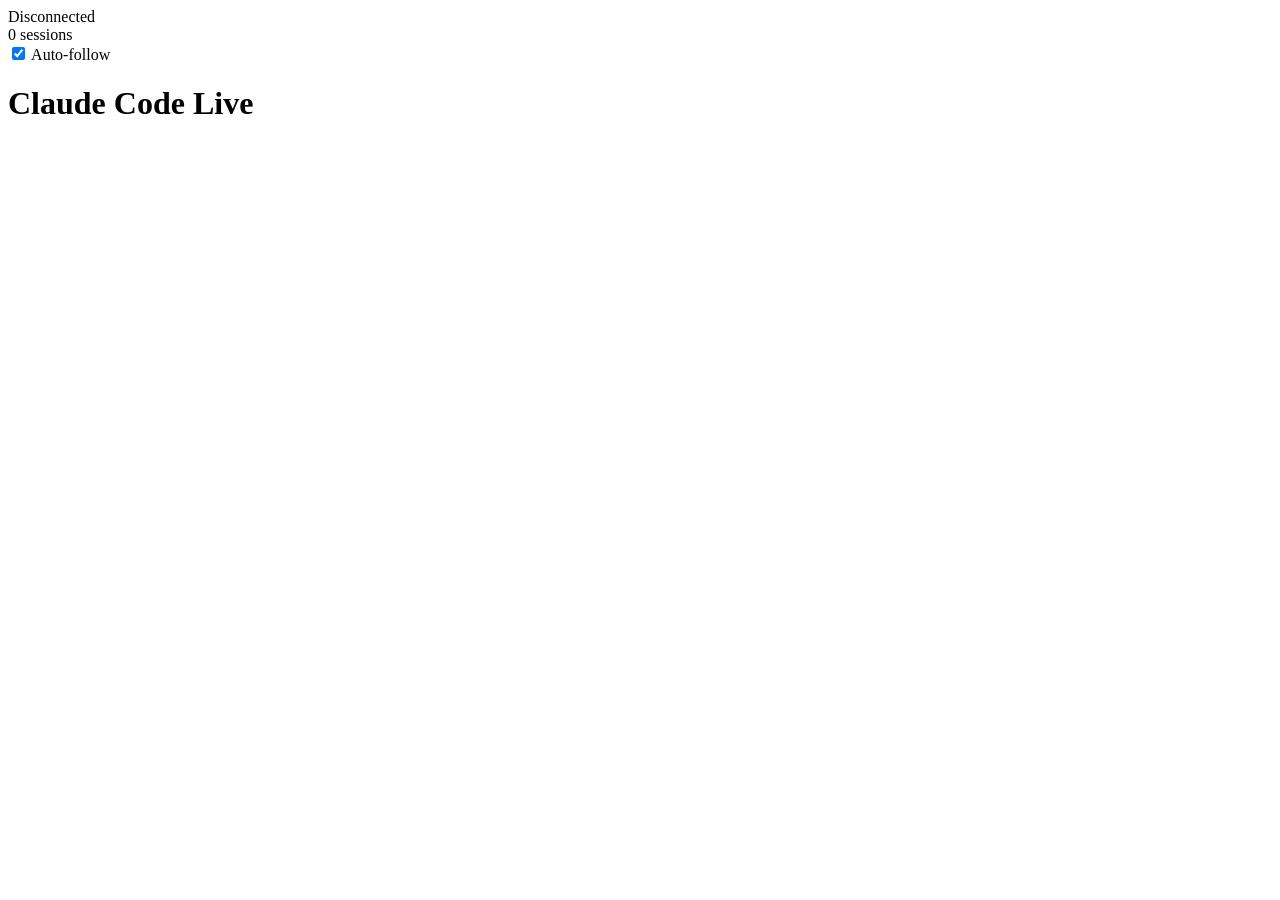
==== src/claude_code_live/templates/live.html @ 8853c284 "Add animated tab reordering based on activity Tabs are now automatically reordered with the most rec" ====
<!DOCTYPE html>
<html lang="en">
<head>
    <meta charset="UTF-8">
    <meta name="viewport" content="width=device-width, initial-scale=1.0">
    <title>Claude Code Live</title>
    <style>{{ css|safe }}</style>
</head>
<body>
    <div class="status-bar" id="status-bar">
        <div class="status-indicator">
            <span class="status-dot"></span>
            <span id="status-text">Connecting...</span>
        </div>
        <div id="session-count">0 sessions</div>
    </div>
    <div class="tab-bar" id="tab-bar">
        <div class="tabs" id="tabs"></div>
        <label class="auto-follow" id="auto-follow-label">
            <input type="checkbox" id="auto-follow" checked>
            Auto-follow
        </label>
    </div>
    <div class="container">
        <h1>Claude Code Live</h1>
        <div id="sessions"></div>
    </div>
    <script>
    (function() {
        const sessionsContainer = document.getElementById('sessions');
        const tabsContainer = document.getElementById('tabs');
        const statusBar = document.getElementById('status-bar');
        const statusText = document.getElementById('status-text');
        const sessionCount = document.getElementById('session-count');
        const autoFollowCheckbox = document.getElementById('auto-follow');
        const autoFollowLabel = document.getElementById('auto-follow-label');

        let eventSource = null;
        const MAX_MESSAGES = 500;

        // State
        const sessions = new Map();  // session_id -> {name, container, messageCount, unread}
        let activeSessionId = null;
        let autoFollow = true;
        let autoFollowDebounce = null;
        let catchupComplete = false;  // Don't auto-follow during initial catchup

        // Update auto-follow UI
        function updateAutoFollowUI() {
            autoFollow = autoFollowCheckbox.checked;
            if (autoFollow) {
                autoFollowLabel.classList.add('active');
            } else {
                autoFollowLabel.classList.remove('active');
            }
        }
        autoFollowCheckbox.addEventListener('change', updateAutoFollowUI);
        updateAutoFollowUI();

        function updateStatus(status, text) {
            statusBar.className = 'status-bar ' + status;
            statusText.textContent = text;
        }

        function updateSessionCount() {
            const count = sessions.size;
            sessionCount.textContent = count + ' session' + (count !== 1 ? 's' : '');
        }

        function isNearBottom() {
            const threshold = 150;
            return (window.innerHeight + window.scrollY) >= (document.body.offsetHeight - threshold);
        }

        function processNewElement(element) {
            // Localize timestamps
            element.querySelectorAll('time[data-timestamp]').forEach(function(el) {
                const timestamp = el.getAttribute('data-timestamp');
                const date = new Date(timestamp);
                const now = new Date();
                const isToday = date.toDateString() === now.toDateString();
                const timeStr = date.toLocaleTimeString(undefined, { hour: '2-digit', minute: '2-digit' });
                if (isToday) { el.textContent = timeStr; }
                else { el.textContent = date.toLocaleDateString(undefined, { month: 'short', day: 'numeric' }) + ' ' + timeStr; }
            });

            // Syntax highlight JSON
            element.querySelectorAll('pre.json').forEach(function(el) {
                let text = el.textContent;
                text = text.replace(/"([^"]+)":/g, '<span style="color: #ce93d8">"$1"</span>:');
                text = text.replace(/: "([^"]*)"/g, ': <span style="color: #81d4fa">"$1"</span>');
                text = text.replace(/: (\d+)/g, ': <span style="color: #ffcc80">$1</span>');
                text = text.replace(/: (true|false|null)/g, ': <span style="color: #f48fb1">$1</span>');
                el.innerHTML = text;
            });

            // Setup truncatable content
            element.querySelectorAll('.truncatable').forEach(function(wrapper) {
                const content = wrapper.querySelector('.truncatable-content');
                const btn = wrapper.querySelector('.expand-btn');
                if (content && btn && content.scrollHeight > 250) {
                    wrapper.classList.add('truncated');
                    btn.addEventListener('click', function() {
                        if (wrapper.classList.contains('truncated')) {
                            wrapper.classList.remove('truncated');
                            wrapper.classList.add('expanded');
                            btn.textContent = 'Show less';
                        } else {
                            wrapper.classList.remove('expanded');
                            wrapper.classList.add('truncated');
                            btn.textContent = 'Show more';
                        }
                    });
                }
            });
        }

        function createSession(sessionId, name) {
            if (sessions.has(sessionId)) return sessions.get(sessionId);

            // Create container
            const container = document.createElement('div');
            container.className = 'session-container';
            container.dataset.session = sessionId;
            sessionsContainer.appendChild(container);

            // Create tab
            const tab = document.createElement('div');
            tab.className = 'tab';
            tab.dataset.session = sessionId;
            tab.innerHTML = `
                <span class="tab-name">${escapeHtml(name)}</span>
                <span class="close-btn" title="Close tab">&times;</span>
            `;
            tab.addEventListener('click', function(e) {
                if (e.target.classList.contains('close-btn')) {
                    removeSession(sessionId);
                } else {
                    switchToSession(sessionId);
                }
            });
            tabsContainer.appendChild(tab);

            const session = {
                id: sessionId,
                name: name,
                container: container,
                tab: tab,
                messageCount: 0,
                lastActivity: Date.now()
            };
            sessions.set(sessionId, session);
            updateSessionCount();

            // If this is the first session, activate it
            if (sessions.size === 1) {
                switchToSession(sessionId);
            }

            return session;
        }

        function removeSession(sessionId) {
            const session = sessions.get(sessionId);
            if (!session) return;

            session.container.remove();
            session.tab.remove();
            sessions.delete(sessionId);
            updateSessionCount();

            // If we removed the active session, switch to another
            if (activeSessionId === sessionId) {
                const firstSession = sessions.keys().next().value;
                if (firstSession) {
                    switchToSession(firstSession);
                } else {
                    activeSessionId = null;
                }
            }
        }

        function reorderTabs() {
            // Sort sessions by lastActivity (most recent first)
            const sortedSessions = Array.from(sessions.values()).sort((a, b) => b.lastActivity - a.lastActivity);

            // FLIP animation: capture initial positions
            const positions = new Map();
            sortedSessions.forEach(session => {
                positions.set(session.id, session.tab.getBoundingClientRect().left);
            });

            // Reorder tabs in DOM
            sortedSessions.forEach(session => {
                tabsContainer.appendChild(session.tab);
            });

            // FLIP animation: animate from old position to new
            sortedSessions.forEach(session => {
                const oldLeft = positions.get(session.id);
                const newLeft = session.tab.getBoundingClientRect().left;
                const deltaX = oldLeft - newLeft;

                if (Math.abs(deltaX) > 1) {
                    session.tab.style.transform = `translateX(${deltaX}px)`;
                    session.tab.style.transition = 'none';

                    requestAnimationFrame(() => {
                        session.tab.style.transition = 'transform 0.3s ease';
                        session.tab.style.transform = '';
                    });
                }
            });
        }

        function switchToSession(sessionId, scrollToBottom = false) {
            const session = sessions.get(sessionId);
            if (!session) return;

            // Update containers
            sessions.forEach(function(s) {
                s.container.classList.remove('active');
                s.tab.classList.remove('active');
            });
            session.container.classList.add('active');
            session.tab.classList.add('active');
            activeSessionId = sessionId;

            // Scroll to bottom if requested (e.g., after auto-follow switch)
            if (scrollToBottom) {
                requestAnimationFrame(function() {
                    window.scrollTo(0, document.body.scrollHeight);
                });
            }
        }


        function appendMessage(sessionId, html) {
            const session = sessions.get(sessionId);
            if (!session) return;

            const wasNearBottom = isNearBottom();
            const isActiveSession = sessionId === activeSessionId;

            const temp = document.createElement('div');
            temp.innerHTML = html;
            const msg = temp.firstElementChild;

            if (msg) {
                session.container.appendChild(msg);
                processNewElement(msg);
                session.messageCount++;

                // Update last activity and reorder tabs (only after catchup)
                if (catchupComplete) {
                    session.lastActivity = Date.now();
                    reorderTabs();
                }

                // Prune old messages if over limit
                while (session.container.children.length > MAX_MESSAGES) {
                    session.container.removeChild(session.container.firstChild);
                }

                // Handle auto-follow (only after initial catchup is complete)
                if (catchupComplete && autoFollow && !isActiveSession) {
                    // Debounce auto-follow to avoid thrashing
                    if (autoFollowDebounce) clearTimeout(autoFollowDebounce);
                    autoFollowDebounce = setTimeout(function() {
                        switchToSession(sessionId, true);  // Scroll to bottom on auto-follow
                    }, 100);
                }

                // Auto-scroll: always scroll if auto-follow is on, or if near bottom
                if (isActiveSession && (autoFollow || wasNearBottom)) {
                    msg.scrollIntoView({ behavior: 'smooth', block: 'end' });
                }
            }
        }

        function escapeHtml(text) {
            const div = document.createElement('div');
            div.textContent = text;
            return div.innerHTML;
        }

        function connect() {
            updateStatus('reconnecting', 'Connecting...');
            catchupComplete = false;  // Reset for new connection

            eventSource = new EventSource('/events');

            eventSource.addEventListener('sessions', function(e) {
                const data = JSON.parse(e.data);
                data.sessions.forEach(function(session) {
                    createSession(session.id, session.name);
                });
                updateStatus('', 'Connected - ' + data.sessions.length + ' sessions');

                // Mark catchup as complete after a short delay
                // (allows initial message burst to finish without triggering auto-follow)
                setTimeout(function() {
                    catchupComplete = true;
                    // Scroll the active session to bottom after catchup
                    if (activeSessionId) {
                        window.scrollTo(0, document.body.scrollHeight);
                    }
                }, 500);
            });

            eventSource.addEventListener('session_added', function(e) {
                const data = JSON.parse(e.data);
                const session = createSession(data.id, data.name);
                updateSessionCount();
                // Auto-switch to newly added sessions (they're likely the active one)
                if (autoFollow && session) {
                    switchToSession(data.id, true);  // Scroll to bottom on auto-follow
                }
            });

            eventSource.addEventListener('session_removed', function(e) {
                const data = JSON.parse(e.data);
                removeSession(data.id);
            });

            eventSource.addEventListener('message', function(e) {
                const data = JSON.parse(e.data);
                if (data.type === 'html' && data.session_id) {
                    // Ensure session exists
                    if (!sessions.has(data.session_id)) {
                        createSession(data.session_id, data.session_id.substring(0, 8));
                    }
                    appendMessage(data.session_id, data.content);
                }
            });

            eventSource.addEventListener('ping', function(e) {
                // Keep-alive, no action needed
            });

            eventSource.onopen = function() {
                updateStatus('', 'Connected');
            };

            eventSource.onerror = function(e) {
                if (eventSource.readyState === EventSource.CLOSED) {
                    updateStatus('disconnected', 'Disconnected');
                } else {
                    updateStatus('reconnecting', 'Reconnecting...');
                }
            };
        }

        // Start connection
        connect();

        // Handle visibility change to reconnect when tab becomes visible
        document.addEventListener('visibilitychange', function() {
            if (document.visibilityState === 'visible' && eventSource.readyState === EventSource.CLOSED) {
                connect();
            }
        });
    })();
    </script>
</body>
</html>
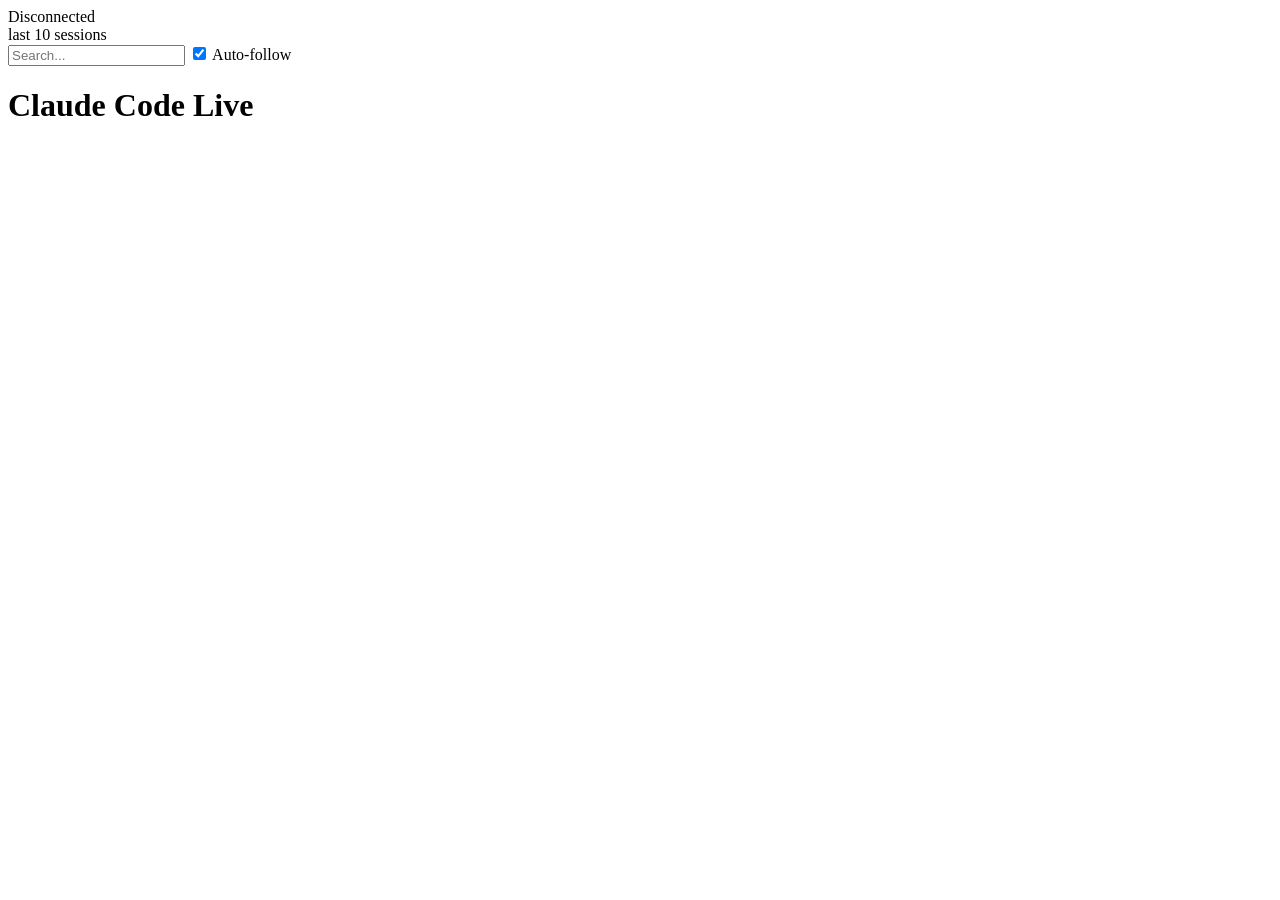
==== commit 8a60c217: "Add search box with full-text search across tabs Added a search input in the tab bar that filters ta" ====
--- a/src/claude_code_live/templates/live.html
+++ b/src/claude_code_live/templates/live.html
@@ -12,14 +12,17 @@
             <span class="status-dot"></span>
             <span id="status-text">Connecting...</span>
         </div>
-        <div id="session-count">0 sessions</div>
+        <div id="session-info">last 10 sessions</div>
     </div>
     <div class="tab-bar" id="tab-bar">
         <div class="tabs" id="tabs"></div>
-        <label class="auto-follow" id="auto-follow-label">
-            <input type="checkbox" id="auto-follow" checked>
-            Auto-follow
-        </label>
+        <div class="tab-bar-right">
+            <input type="text" id="search-input" placeholder="Search..." class="search-input">
+            <label class="auto-follow" id="auto-follow-label">
+                <input type="checkbox" id="auto-follow" checked>
+                Auto-follow
+            </label>
+        </div>
     </div>
     <div class="container">
         <h1>Claude Code Live</h1>
@@ -31,9 +34,10 @@
         const tabsContainer = document.getElementById('tabs');
         const statusBar = document.getElementById('status-bar');
         const statusText = document.getElementById('status-text');
-        const sessionCount = document.getElementById('session-count');
+        const sessionInfo = document.getElementById('session-info');
         const autoFollowCheckbox = document.getElementById('auto-follow');
         const autoFollowLabel = document.getElementById('auto-follow-label');
+        const searchInput = document.getElementById('search-input');
 
         let eventSource = null;
         const MAX_MESSAGES = 500;
@@ -57,14 +61,33 @@
         autoFollowCheckbox.addEventListener('change', updateAutoFollowUI);
         updateAutoFollowUI();
 
+        // Search functionality
+        function filterTabs(query) {
+            const lowerQuery = query.toLowerCase().trim();
+            sessions.forEach(function(session) {
+                if (!lowerQuery) {
+                    // No search query - show all tabs
+                    session.tab.style.display = '';
+                    return;
+                }
+
+                // Search in session name
+                const nameMatch = session.name.toLowerCase().includes(lowerQuery);
+
+                // Search in session content (text content of messages)
+                const contentMatch = session.container.textContent.toLowerCase().includes(lowerQuery);
+
+                session.tab.style.display = (nameMatch || contentMatch) ? '' : 'none';
+            });
+        }
+
+        searchInput.addEventListener('input', function() {
+            filterTabs(this.value);
+        });
+
         function updateStatus(status, text) {
             statusBar.className = 'status-bar ' + status;
             statusText.textContent = text;
-        }
-
-        function updateSessionCount() {
-            const count = sessions.size;
-            sessionCount.textContent = count + ' session' + (count !== 1 ? 's' : '');
         }
 
         function isNearBottom() {
@@ -115,7 +138,26 @@
             });
         }
 
-        function createSession(sessionId, name) {
+        function formatTimestamp(ts) {
+            if (!ts) return 'Unknown';
+            const date = typeof ts === 'number' ? new Date(ts * 1000) : new Date(ts);
+            if (isNaN(date.getTime())) return 'Unknown';
+            const now = new Date();
+            const isToday = date.toDateString() === now.toDateString();
+            const timeStr = date.toLocaleTimeString(undefined, { hour: '2-digit', minute: '2-digit' });
+            if (isToday) {
+                return 'Today ' + timeStr;
+            }
+            return date.toLocaleDateString(undefined, { month: 'short', day: 'numeric' }) + ' ' + timeStr;
+        }
+
+        function updateTabTooltip(session) {
+            const started = formatTimestamp(session.startedAt);
+            const updated = formatTimestamp(session.lastUpdatedAt);
+            session.tab.title = 'Started: ' + started + '\nLast updated: ' + updated;
+        }
+
+        function createSession(sessionId, name, startedAt, lastUpdatedAt) {
             if (sessions.has(sessionId)) return sessions.get(sessionId);
 
             // Create container
@@ -147,10 +189,12 @@
                 container: container,
                 tab: tab,
                 messageCount: 0,
-                lastActivity: Date.now()
+                lastActivity: Date.now(),
+                startedAt: startedAt || null,
+                lastUpdatedAt: lastUpdatedAt || null
             };
             sessions.set(sessionId, session);
-            updateSessionCount();
+            updateTabTooltip(session);
 
             // If this is the first session, activate it
             if (sessions.size === 1) {
@@ -167,7 +211,6 @@
             session.container.remove();
             session.tab.remove();
             sessions.delete(sessionId);
-            updateSessionCount();
 
             // If we removed the active session, switch to another
             if (activeSessionId === sessionId) {
@@ -254,6 +297,8 @@
                 // Update last activity and reorder tabs (only after catchup)
                 if (catchupComplete) {
                     session.lastActivity = Date.now();
+                    session.lastUpdatedAt = Date.now() / 1000;  // Unix timestamp in seconds
+                    updateTabTooltip(session);
                     reorderTabs();
                 }
 
@@ -293,9 +338,9 @@
             eventSource.addEventListener('sessions', function(e) {
                 const data = JSON.parse(e.data);
                 data.sessions.forEach(function(session) {
-                    createSession(session.id, session.name);
+                    createSession(session.id, session.name, session.startedAt, session.lastUpdatedAt);
                 });
-                updateStatus('', 'Connected - ' + data.sessions.length + ' sessions');
+                updateStatus('', 'Connected');
 
                 // Mark catchup as complete after a short delay
                 // (allows initial message burst to finish without triggering auto-follow)
@@ -310,8 +355,7 @@
 
             eventSource.addEventListener('session_added', function(e) {
                 const data = JSON.parse(e.data);
-                const session = createSession(data.id, data.name);
-                updateSessionCount();
+                const session = createSession(data.id, data.name, data.startedAt, data.lastUpdatedAt);
                 // Auto-switch to newly added sessions (they're likely the active one)
                 if (autoFollow && session) {
                     switchToSession(data.id, true);  // Scroll to bottom on auto-follow
@@ -328,7 +372,7 @@
                 if (data.type === 'html' && data.session_id) {
                     // Ensure session exists
                     if (!sessions.has(data.session_id)) {
-                        createSession(data.session_id, data.session_id.substring(0, 8));
+                        createSession(data.session_id, data.session_id.substring(0, 8), null, null);
                     }
                     appendMessage(data.session_id, data.content);
                 }
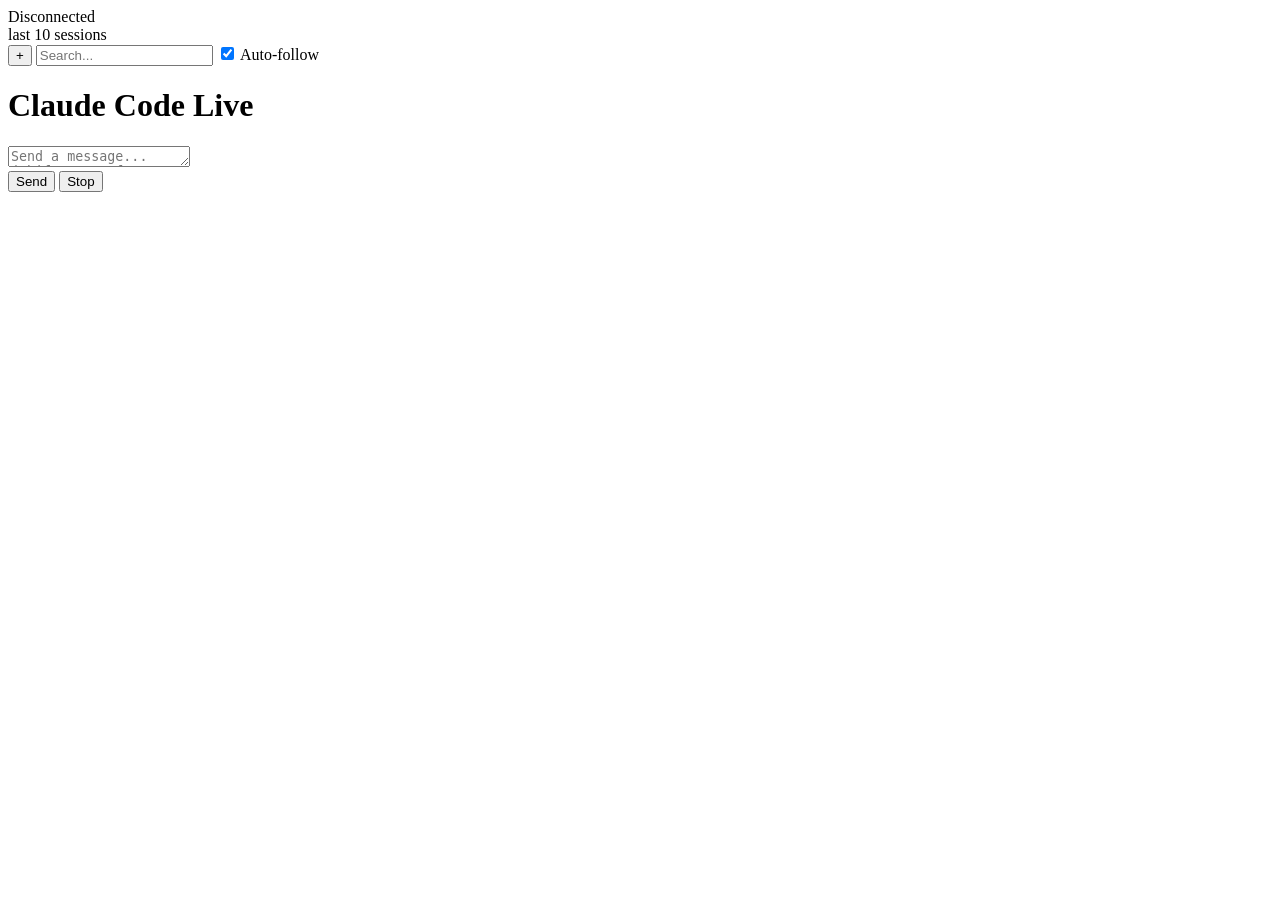
==== commit 9238b56f: "Fix mobile layout and add New Session button Mobile layout fixes: - Stack Send/Stop buttons below te" ====
--- a/src/claude_code_live/templates/live.html
+++ b/src/claude_code_live/templates/live.html
@@ -17,16 +17,36 @@
     <div class="tab-bar" id="tab-bar">
         <div class="tabs" id="tabs"></div>
         <div class="tab-bar-right">
+            <button class="new-session-btn" id="new-session-btn" title="New session">+</button>
             <input type="text" id="search-input" placeholder="Search..." class="search-input">
             <label class="auto-follow" id="auto-follow-label">
                 <input type="checkbox" id="auto-follow" checked>
-                Auto-follow
+                <span>Auto-follow</span>
             </label>
         </div>
     </div>
     <div class="container">
         <h1>Claude Code Live</h1>
         <div id="sessions"></div>
+    </div>
+    <div class="input-bar hidden" id="input-bar">
+        <div class="input-bar-left">
+            <textarea
+                id="message-input"
+                class="input-textarea"
+                placeholder="Send a message... (Shift+Enter for newline)"
+                rows="1"
+            ></textarea>
+            <div class="input-status" id="input-status"></div>
+        </div>
+        <div class="input-bar-buttons">
+            <button class="send-btn" id="send-btn">
+                <span>Send</span>
+            </button>
+            <button class="interrupt-btn hidden" id="interrupt-btn">
+                <span>Stop</span>
+            </button>
+        </div>
     </div>
     <script>
     (function() {
@@ -38,6 +58,12 @@
         const autoFollowCheckbox = document.getElementById('auto-follow');
         const autoFollowLabel = document.getElementById('auto-follow-label');
         const searchInput = document.getElementById('search-input');
+        const inputBar = document.getElementById('input-bar');
+        const messageInput = document.getElementById('message-input');
+        const inputStatus = document.getElementById('input-status');
+        const sendBtn = document.getElementById('send-btn');
+        const interruptBtn = document.getElementById('interrupt-btn');
+        const newSessionBtn = document.getElementById('new-session-btn');
 
         let eventSource = null;
         const MAX_MESSAGES = 500;
@@ -48,6 +74,8 @@
         let autoFollow = true;
         let autoFollowDebounce = null;
         let catchupComplete = false;  // Don't auto-follow during initial catchup
+        let sendEnabled = false;  // Whether sending messages is enabled
+        const sessionStatus = new Map();  // session_id -> {running, queued_messages}
 
         // Update auto-follow UI
         function updateAutoFollowUI() {
@@ -84,6 +112,156 @@
         searchInput.addEventListener('input', function() {
             filterTabs(this.value);
         });
+
+        // Send functionality
+        async function checkSendEnabled() {
+            try {
+                const response = await fetch('/send-enabled');
+                const data = await response.json();
+                sendEnabled = data.enabled;
+                if (sendEnabled) {
+                    inputBar.classList.remove('hidden');
+                } else {
+                    inputBar.classList.add('hidden');
+                }
+            } catch (e) {
+                console.error('Failed to check send-enabled:', e);
+                sendEnabled = false;
+            }
+        }
+
+        function updateInputBarUI() {
+            if (!activeSessionId) {
+                sendBtn.disabled = true;
+                inputStatus.textContent = '';
+                inputStatus.className = 'input-status';
+                sendBtn.classList.remove('hidden');
+                interruptBtn.classList.add('hidden');
+                return;
+            }
+
+            const status = sessionStatus.get(activeSessionId) || { running: false, queued_messages: 0 };
+
+            if (status.running) {
+                inputStatus.className = 'input-status running';
+                sendBtn.classList.add('hidden');
+                interruptBtn.classList.remove('hidden');
+
+                if (status.queued_messages > 0) {
+                    inputStatus.innerHTML = '<span class="spinner"></span> ' +
+                        status.queued_messages + ' message' + (status.queued_messages > 1 ? 's' : '') + ' queued...';
+                } else {
+                    inputStatus.innerHTML = '<span class="spinner"></span> Claude is thinking...';
+                }
+            } else {
+                inputStatus.textContent = '';
+                inputStatus.className = 'input-status';
+                sendBtn.classList.remove('hidden');
+                interruptBtn.classList.add('hidden');
+            }
+
+            sendBtn.disabled = !messageInput.value.trim();
+        }
+
+        async function sendMessage() {
+            const message = messageInput.value.trim();
+            if (!message || !activeSessionId) return;
+
+            sendBtn.disabled = true;
+
+            try {
+                const response = await fetch('/sessions/' + activeSessionId + '/send', {
+                    method: 'POST',
+                    headers: { 'Content-Type': 'application/json' },
+                    body: JSON.stringify({ message: message })
+                });
+
+                if (response.ok) {
+                    messageInput.value = '';
+                    autoResizeTextarea();
+                } else {
+                    const data = await response.json();
+                    alert('Error: ' + (data.detail || 'Failed to send message'));
+                }
+            } catch (e) {
+                alert('Error: Failed to send message');
+                console.error('Send error:', e);
+            }
+
+            updateInputBarUI();
+        }
+
+        async function interruptSession() {
+            if (!activeSessionId) return;
+
+            try {
+                const response = await fetch('/sessions/' + activeSessionId + '/interrupt', {
+                    method: 'POST'
+                });
+
+                if (!response.ok) {
+                    const data = await response.json();
+                    console.error('Interrupt failed:', data.detail);
+                }
+            } catch (e) {
+                console.error('Interrupt error:', e);
+            }
+        }
+
+        function autoResizeTextarea() {
+            messageInput.style.height = 'auto';
+            messageInput.style.height = Math.min(messageInput.scrollHeight, 120) + 'px';
+        }
+
+        // Input event handlers
+        messageInput.addEventListener('input', function() {
+            autoResizeTextarea();
+            updateInputBarUI();
+        });
+
+        messageInput.addEventListener('keydown', function(e) {
+            if (e.key === 'Enter' && !e.shiftKey) {
+                e.preventDefault();
+                if (!sendBtn.disabled && !sendBtn.classList.contains('hidden')) {
+                    sendMessage();
+                }
+            }
+        });
+
+        sendBtn.addEventListener('click', sendMessage);
+        interruptBtn.addEventListener('click', interruptSession);
+
+        // New session functionality
+        async function startNewSession() {
+            newSessionBtn.disabled = true;
+            try {
+                // Get cwd from active session if available
+                const activeSession = activeSessionId ? sessions.get(activeSessionId) : null;
+                const body = {};
+                if (activeSession && activeSession.name) {
+                    body.from_session = activeSessionId;
+                }
+
+                const response = await fetch('/sessions/new', {
+                    method: 'POST',
+                    headers: { 'Content-Type': 'application/json' },
+                    body: JSON.stringify(body)
+                });
+
+                if (!response.ok) {
+                    const data = await response.json();
+                    alert('Error: ' + (data.detail || 'Failed to start new session'));
+                }
+                // Session will appear via SSE when it's created
+            } catch (e) {
+                alert('Error: Failed to start new session');
+                console.error('New session error:', e);
+            } finally {
+                newSessionBtn.disabled = false;
+            }
+        }
+
+        newSessionBtn.addEventListener('click', startNewSession);
 
         function updateStatus(status, text) {
             statusBar.className = 'status-bar ' + status;
@@ -189,7 +367,8 @@
                 container: container,
                 tab: tab,
                 messageCount: 0,
-                lastActivity: Date.now(),
+                // Use server's lastUpdatedAt (file mtime) for initial ordering, convert to ms
+                lastActivity: lastUpdatedAt ? lastUpdatedAt * 1000 : Date.now(),
                 startedAt: startedAt || null,
                 lastUpdatedAt: lastUpdatedAt || null
             };
@@ -269,6 +448,9 @@
             session.tab.classList.add('active');
             activeSessionId = sessionId;
 
+            // Update input bar for new active session
+            updateInputBarUI();
+
             // Scroll to bottom if requested (e.g., after auto-follow switch)
             if (scrollToBottom) {
                 requestAnimationFrame(function() {
@@ -333,6 +515,9 @@
             updateStatus('reconnecting', 'Connecting...');
             catchupComplete = false;  // Reset for new connection
 
+            // Check if sending is enabled
+            checkSendEnabled();
+
             eventSource = new EventSource('/events');
 
             eventSource.addEventListener('sessions', function(e) {
@@ -340,17 +525,17 @@
                 data.sessions.forEach(function(session) {
                     createSession(session.id, session.name, session.startedAt, session.lastUpdatedAt);
                 });
+                // Reorder tabs based on file modification times
+                reorderTabs();
                 updateStatus('', 'Connected');
-
-                // Mark catchup as complete after a short delay
-                // (allows initial message burst to finish without triggering auto-follow)
-                setTimeout(function() {
-                    catchupComplete = true;
-                    // Scroll the active session to bottom after catchup
-                    if (activeSessionId) {
-                        window.scrollTo(0, document.body.scrollHeight);
-                    }
-                }, 500);
+            });
+
+            eventSource.addEventListener('catchup_complete', function(e) {
+                catchupComplete = true;
+                // Scroll the active session to bottom after catchup
+                if (activeSessionId) {
+                    window.scrollTo(0, document.body.scrollHeight);
+                }
             });
 
             eventSource.addEventListener('session_added', function(e) {
@@ -382,6 +567,25 @@
                 // Keep-alive, no action needed
             });
 
+            eventSource.addEventListener('session_status', function(e) {
+                const data = JSON.parse(e.data);
+                sessionStatus.set(data.session_id, {
+                    running: data.running,
+                    queued_messages: data.queued_messages
+                });
+                // Update UI if this is the active session
+                if (data.session_id === activeSessionId) {
+                    updateInputBarUI();
+                }
+            });
+
+            eventSource.addEventListener('reinitialize', function(e) {
+                // Server requested we reconnect (e.g., catchup took too long)
+                console.warn('Server requested reinitialize:', JSON.parse(e.data));
+                eventSource.close();
+                setTimeout(connect, 1000);  // Reconnect after brief delay
+            });
+
             eventSource.onopen = function() {
                 updateStatus('', 'Connected');
             };
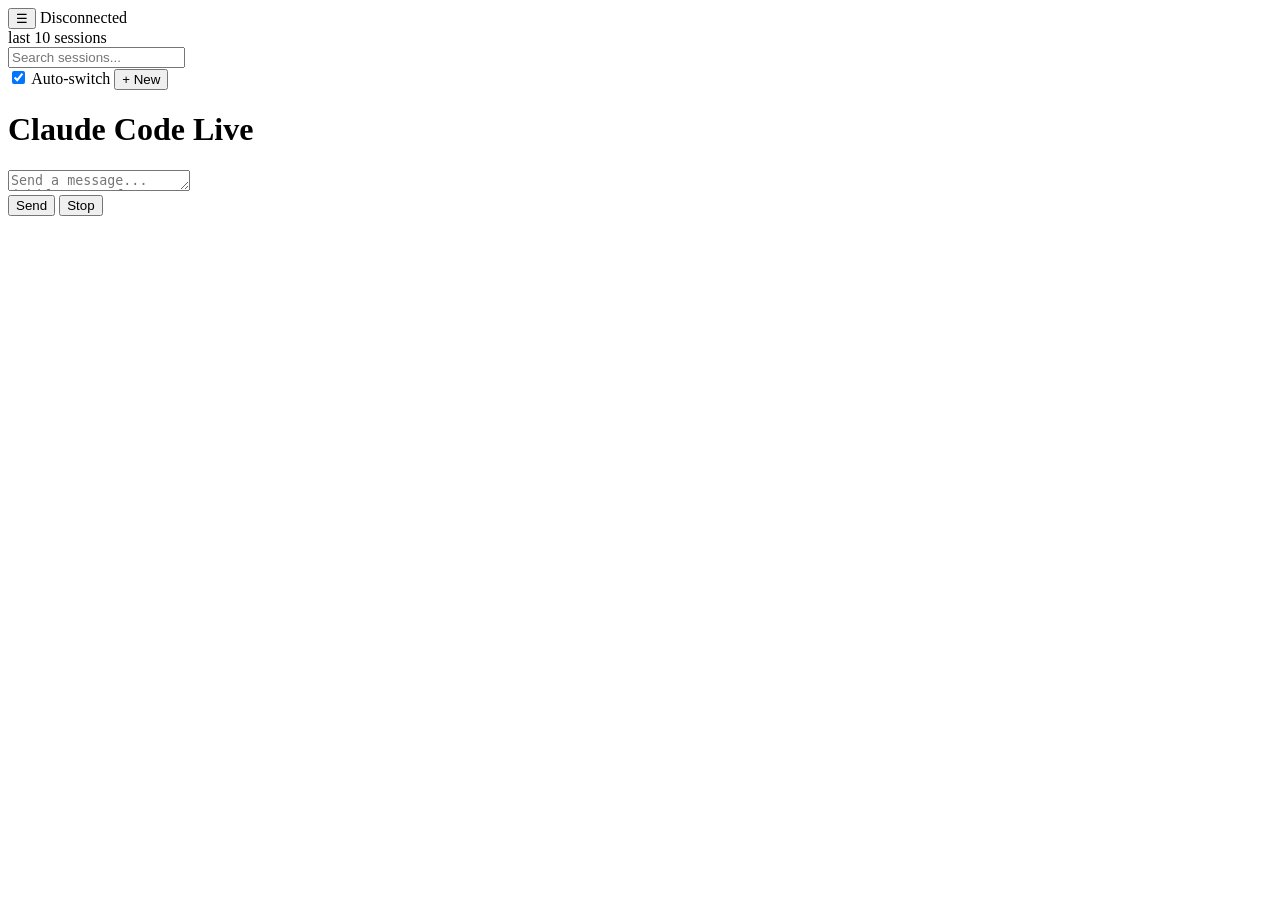
==== commit 39c6a045: "Replace tab bar with collapsible sidebar navigation Major UI redesign replacing the horizontal tab b" ====
--- a/src/claude_code_live/templates/live.html
+++ b/src/claude_code_live/templates/live.html
@@ -9,26 +9,38 @@
 <body>
     <div class="status-bar" id="status-bar">
         <div class="status-indicator">
+            <button class="hamburger-btn" id="hamburger-btn" title="Toggle sidebar">&#9776;</button>
             <span class="status-dot"></span>
             <span id="status-text">Connecting...</span>
         </div>
         <div id="session-info">last 10 sessions</div>
     </div>
-    <div class="tab-bar" id="tab-bar">
-        <div class="tabs" id="tabs"></div>
-        <div class="tab-bar-right">
-            <button class="new-session-btn" id="new-session-btn" title="New session">+</button>
-            <input type="text" id="search-input" placeholder="Search..." class="search-input">
-            <label class="auto-follow" id="auto-follow-label">
-                <input type="checkbox" id="auto-follow" checked>
-                <span>Auto-follow</span>
-            </label>
+
+    <!-- Sidebar -->
+    <div class="sidebar-overlay" id="sidebar-overlay"></div>
+    <div class="sidebar" id="sidebar">
+        <div class="sidebar-header">
+            <input type="text" id="sidebar-search" placeholder="Search sessions..." class="sidebar-search">
+            <div class="sidebar-controls">
+                <label class="auto-switch" id="auto-switch-label">
+                    <input type="checkbox" id="auto-switch" checked>
+                    <span>Auto-switch</span>
+                </label>
+                <button class="new-session-btn" id="new-session-btn" title="New session">+ New</button>
+            </div>
+        </div>
+        <div class="project-list" id="project-list"></div>
+    </div>
+
+    <!-- Main content -->
+    <div class="main-content" id="main-content">
+        <div class="container">
+            <h1>Claude Code Live</h1>
+            <div id="sessions"></div>
         </div>
     </div>
-    <div class="container">
-        <h1>Claude Code Live</h1>
-        <div id="sessions"></div>
-    </div>
+
+    <!-- Input bar -->
     <div class="input-bar hidden" id="input-bar">
         <div class="input-bar-left">
             <textarea
@@ -48,69 +60,149 @@
             </button>
         </div>
     </div>
+
+    <!-- Session tooltip (hidden, shown on hover) -->
+    <div class="session-tooltip" id="session-tooltip" style="display: none;"></div>
+
     <script>
     (function() {
+        // DOM elements
         const sessionsContainer = document.getElementById('sessions');
-        const tabsContainer = document.getElementById('tabs');
+        const projectListContainer = document.getElementById('project-list');
         const statusBar = document.getElementById('status-bar');
         const statusText = document.getElementById('status-text');
         const sessionInfo = document.getElementById('session-info');
-        const autoFollowCheckbox = document.getElementById('auto-follow');
-        const autoFollowLabel = document.getElementById('auto-follow-label');
-        const searchInput = document.getElementById('search-input');
+        const sidebar = document.getElementById('sidebar');
+        const sidebarOverlay = document.getElementById('sidebar-overlay');
+        const hamburgerBtn = document.getElementById('hamburger-btn');
+        const autoSwitchCheckbox = document.getElementById('auto-switch');
+        const autoSwitchLabel = document.getElementById('auto-switch-label');
+        const searchInput = document.getElementById('sidebar-search');
         const inputBar = document.getElementById('input-bar');
+        const mainContent = document.getElementById('main-content');
         const messageInput = document.getElementById('message-input');
         const inputStatus = document.getElementById('input-status');
         const sendBtn = document.getElementById('send-btn');
         const interruptBtn = document.getElementById('interrupt-btn');
         const newSessionBtn = document.getElementById('new-session-btn');
+        const sessionTooltip = document.getElementById('session-tooltip');
 
         let eventSource = null;
         const MAX_MESSAGES = 500;
+        const MAX_TITLE_LENGTH = 50;
 
         // State
-        const sessions = new Map();  // session_id -> {name, container, messageCount, unread}
+        const sessions = new Map();  // session_id -> session object
+        const projects = new Map();  // project_name -> { name, sessions: Set, lastActivity, element }
         let activeSessionId = null;
-        let autoFollow = true;
-        let autoFollowDebounce = null;
-        let catchupComplete = false;  // Don't auto-follow during initial catchup
-        let sendEnabled = false;  // Whether sending messages is enabled
-        const sessionStatus = new Map();  // session_id -> {running, queued_messages}
-
-        // Update auto-follow UI
-        function updateAutoFollowUI() {
-            autoFollow = autoFollowCheckbox.checked;
-            if (autoFollow) {
-                autoFollowLabel.classList.add('active');
+        let sidebarOpen = localStorage.getItem('sidebarOpen') !== 'false';  // default open
+        let autoSwitch = localStorage.getItem('autoSwitch') !== 'false';    // default on
+        let autoScroll = localStorage.getItem('autoScroll') !== 'false';    // default on
+        let autoSwitchDebounce = null;
+        let catchupComplete = false;
+        let sendEnabled = false;
+        const sessionStatus = new Map();
+        let pendingSessionCounter = 0;
+        const pendingMessages = [];
+        let tooltipTimeout = null;
+
+        // Check if mobile
+        function isMobile() {
+            return window.innerWidth <= 768;
+        }
+
+        // Sidebar toggle
+        function updateSidebarState() {
+            if (sidebarOpen) {
+                sidebar.classList.remove('closed');
+                mainContent.classList.remove('sidebar-closed');
+                inputBar.classList.remove('sidebar-closed');
+                if (isMobile()) {
+                    sidebarOverlay.classList.add('visible');
+                }
             } else {
-                autoFollowLabel.classList.remove('active');
-            }
-        }
-        autoFollowCheckbox.addEventListener('change', updateAutoFollowUI);
-        updateAutoFollowUI();
+                sidebar.classList.add('closed');
+                mainContent.classList.add('sidebar-closed');
+                inputBar.classList.add('sidebar-closed');
+                sidebarOverlay.classList.remove('visible');
+            }
+            localStorage.setItem('sidebarOpen', sidebarOpen);
+        }
+
+        function toggleSidebar() {
+            sidebarOpen = !sidebarOpen;
+            updateSidebarState();
+        }
+
+        hamburgerBtn.addEventListener('click', toggleSidebar);
+        sidebarOverlay.addEventListener('click', function() {
+            sidebarOpen = false;
+            updateSidebarState();
+        });
+
+        // Handle window resize
+        window.addEventListener('resize', function() {
+            if (!isMobile()) {
+                sidebarOverlay.classList.remove('visible');
+            } else if (sidebarOpen) {
+                sidebarOverlay.classList.add('visible');
+            }
+        });
+
+        // Initialize sidebar state
+        updateSidebarState();
+
+        // Auto-switch UI
+        function updateAutoSwitchUI() {
+            autoSwitch = autoSwitchCheckbox.checked;
+            if (autoSwitch) {
+                autoSwitchLabel.classList.add('active');
+            } else {
+                autoSwitchLabel.classList.remove('active');
+            }
+            localStorage.setItem('autoSwitch', autoSwitch);
+        }
+        autoSwitchCheckbox.checked = autoSwitch;
+        autoSwitchCheckbox.addEventListener('change', updateAutoSwitchUI);
+        updateAutoSwitchUI();
 
         // Search functionality
-        function filterTabs(query) {
+        function filterSidebar(query) {
             const lowerQuery = query.toLowerCase().trim();
-            sessions.forEach(function(session) {
-                if (!lowerQuery) {
-                    // No search query - show all tabs
-                    session.tab.style.display = '';
-                    return;
-                }
-
-                // Search in session name
-                const nameMatch = session.name.toLowerCase().includes(lowerQuery);
-
-                // Search in session content (text content of messages)
-                const contentMatch = session.container.textContent.toLowerCase().includes(lowerQuery);
-
-                session.tab.style.display = (nameMatch || contentMatch) ? '' : 'none';
+
+            projects.forEach(function(project) {
+                let projectHasMatch = false;
+
+                project.sessions.forEach(function(sessionId) {
+                    const session = sessions.get(sessionId);
+                    if (!session) return;
+
+                    if (!lowerQuery) {
+                        session.sidebarItem.style.display = '';
+                        projectHasMatch = true;
+                        return;
+                    }
+
+                    const titleMatch = (session.displayTitle || '').toLowerCase().includes(lowerQuery);
+                    const projectMatch = project.name.toLowerCase().includes(lowerQuery);
+                    const contentMatch = session.container.textContent.toLowerCase().includes(lowerQuery);
+
+                    if (titleMatch || projectMatch || contentMatch) {
+                        session.sidebarItem.style.display = '';
+                        projectHasMatch = true;
+                    } else {
+                        session.sidebarItem.style.display = 'none';
+                    }
+                });
+
+                if (project.element) {
+                    project.element.style.display = projectHasMatch ? '' : 'none';
+                }
             });
         }
 
         searchInput.addEventListener('input', function() {
-            filterTabs(this.value);
+            filterSidebar(this.value);
         });
 
         // Send functionality
@@ -140,7 +232,17 @@
                 return;
             }
 
+            const session = sessions.get(activeSessionId);
             const status = sessionStatus.get(activeSessionId) || { running: false, queued_messages: 0 };
+
+            if (session && session.pending && session.starting) {
+                inputStatus.innerHTML = '<span class="spinner"></span> Starting session...';
+                inputStatus.className = 'input-status running';
+                sendBtn.classList.remove('hidden');
+                sendBtn.disabled = true;
+                interruptBtn.classList.add('hidden');
+                return;
+            }
 
             if (status.running) {
                 inputStatus.className = 'input-status running';
@@ -167,7 +269,19 @@
             const message = messageInput.value.trim();
             if (!message || !activeSessionId) return;
 
+            const session = sessions.get(activeSessionId);
+            if (!session) return;
+
             sendBtn.disabled = true;
+
+            if (session.pending) {
+                await startPendingSession(session, message);
+                return;
+            }
+
+            const placeholder = createPlaceholderMessage(activeSessionId, message);
+            messageInput.value = '';
+            autoResizeTextarea();
 
             try {
                 const response = await fetch('/sessions/' + activeSessionId + '/send', {
@@ -176,16 +290,58 @@
                     body: JSON.stringify({ message: message })
                 });
 
+                if (!response.ok) {
+                    const data = await response.json();
+                    alert('Error: ' + (data.detail || 'Failed to send message'));
+                    if (placeholder) {
+                        placeholder.element.remove();
+                        const idx = pendingMessages.indexOf(placeholder);
+                        if (idx > -1) pendingMessages.splice(idx, 1);
+                    }
+                }
+            } catch (e) {
+                alert('Error: Failed to send message');
+                console.error('Send error:', e);
+                if (placeholder) {
+                    placeholder.element.remove();
+                    const idx = pendingMessages.indexOf(placeholder);
+                    if (idx > -1) pendingMessages.splice(idx, 1);
+                }
+            }
+
+            updateInputBarUI();
+        }
+
+        async function startPendingSession(pendingSession, message) {
+            inputStatus.innerHTML = '<span class="spinner"></span> Starting session...';
+            inputStatus.className = 'input-status running';
+
+            try {
+                const response = await fetch('/sessions/new', {
+                    method: 'POST',
+                    headers: { 'Content-Type': 'application/json' },
+                    body: JSON.stringify({
+                        message: message,
+                        cwd: pendingSession.cwd || null
+                    })
+                });
+
                 if (response.ok) {
                     messageInput.value = '';
                     autoResizeTextarea();
+                    pendingSession.starting = true;
+                    pendingSession.startedAt = Date.now();
                 } else {
                     const data = await response.json();
-                    alert('Error: ' + (data.detail || 'Failed to send message'));
+                    alert('Error: ' + (data.detail || 'Failed to start session'));
+                    inputStatus.textContent = '';
+                    inputStatus.className = 'input-status';
                 }
             } catch (e) {
-                alert('Error: Failed to send message');
-                console.error('Send error:', e);
+                alert('Error: Failed to start session');
+                console.error('New session error:', e);
+                inputStatus.textContent = '';
+                inputStatus.className = 'input-status';
             }
 
             updateInputBarUI();
@@ -213,7 +369,6 @@
             messageInput.style.height = Math.min(messageInput.scrollHeight, 120) + 'px';
         }
 
-        // Input event handlers
         messageInput.addEventListener('input', function() {
             autoResizeTextarea();
             updateInputBarUI();
@@ -232,36 +387,38 @@
         interruptBtn.addEventListener('click', interruptSession);
 
         // New session functionality
-        async function startNewSession() {
-            newSessionBtn.disabled = true;
-            try {
-                // Get cwd from active session if available
-                const activeSession = activeSessionId ? sessions.get(activeSessionId) : null;
-                const body = {};
-                if (activeSession && activeSession.name) {
-                    body.from_session = activeSessionId;
-                }
-
-                const response = await fetch('/sessions/new', {
-                    method: 'POST',
-                    headers: { 'Content-Type': 'application/json' },
-                    body: JSON.stringify(body)
-                });
-
-                if (!response.ok) {
-                    const data = await response.json();
-                    alert('Error: ' + (data.detail || 'Failed to start new session'));
-                }
-                // Session will appear via SSE when it's created
-            } catch (e) {
-                alert('Error: Failed to start new session');
-                console.error('New session error:', e);
-            } finally {
-                newSessionBtn.disabled = false;
-            }
-        }
-
-        newSessionBtn.addEventListener('click', startNewSession);
+        function createPendingSession() {
+            pendingSessionCounter++;
+            const pendingId = 'pending-' + pendingSessionCounter;
+
+            let cwd = null;
+            if (activeSessionId) {
+                const activeSession = sessions.get(activeSessionId);
+                if (activeSession && activeSession.cwd) {
+                    cwd = activeSession.cwd;
+                }
+            }
+
+            const session = createSession(pendingId, 'New Session', 'Pending', null, null, null, null);
+            session.pending = true;
+            session.cwd = cwd;
+
+            session.sidebarItem.classList.add('pending');
+            session.container.innerHTML = '<div class="pending-session-placeholder">' +
+                '<p>Type a message below to start this Claude session</p>' +
+                '</div>';
+
+            switchToSession(pendingId);
+            messageInput.focus();
+
+            // Close sidebar on mobile after selecting
+            if (isMobile()) {
+                sidebarOpen = false;
+                updateSidebarState();
+            }
+        }
+
+        newSessionBtn.addEventListener('click', createPendingSession);
 
         function updateStatus(status, text) {
             statusBar.className = 'status-bar ' + status;
@@ -274,7 +431,6 @@
         }
 
         function processNewElement(element) {
-            // Localize timestamps
             element.querySelectorAll('time[data-timestamp]').forEach(function(el) {
                 const timestamp = el.getAttribute('data-timestamp');
                 const date = new Date(timestamp);
@@ -285,7 +441,6 @@
                 else { el.textContent = date.toLocaleDateString(undefined, { month: 'short', day: 'numeric' }) + ' ' + timeStr; }
             });
 
-            // Syntax highlight JSON
             element.querySelectorAll('pre.json').forEach(function(el) {
                 let text = el.textContent;
                 text = text.replace(/"([^"]+)":/g, '<span style="color: #ce93d8">"$1"</span>:');
@@ -295,7 +450,6 @@
                 el.innerHTML = text;
             });
 
-            // Setup truncatable content
             element.querySelectorAll('.truncatable').forEach(function(wrapper) {
                 const content = wrapper.querySelector('.truncatable-content');
                 const btn = wrapper.querySelector('.expand-btn');
@@ -329,51 +483,137 @@
             return date.toLocaleDateString(undefined, { month: 'short', day: 'numeric' }) + ' ' + timeStr;
         }
 
-        function updateTabTooltip(session) {
-            const started = formatTimestamp(session.startedAt);
-            const updated = formatTimestamp(session.lastUpdatedAt);
-            session.tab.title = 'Started: ' + started + '\nLast updated: ' + updated;
-        }
-
-        function createSession(sessionId, name, startedAt, lastUpdatedAt) {
+        function truncateTitle(text, maxLength) {
+            if (!text) return 'Untitled';
+            // Remove newlines and excess whitespace
+            text = text.replace(/\s+/g, ' ').trim();
+            if (text.length <= maxLength) return text;
+            return text.substring(0, maxLength) + '...';
+        }
+
+        function getOrCreateProject(projectName) {
+            if (projects.has(projectName)) {
+                return projects.get(projectName);
+            }
+
+            const projectItem = document.createElement('div');
+            projectItem.className = 'project-item';
+            projectItem.innerHTML = `
+                <div class="project-header">
+                    <span class="project-icon">&#9660;</span>
+                    <span class="project-name">${escapeHtml(projectName)}</span>
+                </div>
+                <div class="session-list"></div>
+            `;
+
+            const projectHeader = projectItem.querySelector('.project-header');
+            projectHeader.addEventListener('click', function() {
+                projectItem.classList.toggle('collapsed');
+            });
+
+            projectListContainer.appendChild(projectItem);
+
+            const project = {
+                name: projectName,
+                sessions: new Set(),
+                lastActivity: 0,
+                element: projectItem,
+                sessionListElement: projectItem.querySelector('.session-list')
+            };
+            projects.set(projectName, project);
+
+            return project;
+        }
+
+        function createSession(sessionId, name, projectName, firstMessage, startedAt, lastUpdatedAt) {
             if (sessions.has(sessionId)) return sessions.get(sessionId);
 
-            // Create container
+            // Create container with session header
             const container = document.createElement('div');
             container.className = 'session-container';
             container.dataset.session = sessionId;
+
+            const displayTitle = truncateTitle(firstMessage || name, MAX_TITLE_LENGTH);
+
+            // Add session header with auto-scroll control
+            const sessionHeader = document.createElement('div');
+            sessionHeader.className = 'session-header';
+            sessionHeader.innerHTML = `
+                <span class="session-title-display">${escapeHtml(displayTitle)}</span>
+                <label class="auto-scroll${autoScroll ? ' active' : ''}">
+                    <input type="checkbox" ${autoScroll ? 'checked' : ''}>
+                    <span>Auto-scroll</span>
+                </label>
+            `;
+            container.appendChild(sessionHeader);
+
+            const autoScrollCheckbox = sessionHeader.querySelector('input');
+            const autoScrollLabel = sessionHeader.querySelector('.auto-scroll');
+            autoScrollCheckbox.addEventListener('change', function() {
+                autoScroll = this.checked;
+                if (autoScroll) {
+                    autoScrollLabel.classList.add('active');
+                } else {
+                    autoScrollLabel.classList.remove('active');
+                }
+                localStorage.setItem('autoScroll', autoScroll);
+            });
+
             sessionsContainer.appendChild(container);
 
-            // Create tab
-            const tab = document.createElement('div');
-            tab.className = 'tab';
-            tab.dataset.session = sessionId;
-            tab.innerHTML = `
-                <span class="tab-name">${escapeHtml(name)}</span>
-                <span class="close-btn" title="Close tab">&times;</span>
+            // Create sidebar item
+            const sidebarItem = document.createElement('div');
+            sidebarItem.className = 'session-item';
+            sidebarItem.dataset.session = sessionId;
+            sidebarItem.innerHTML = `
+                <span class="session-title">${escapeHtml(displayTitle)}</span>
+                <span class="close-btn" title="Close">&times;</span>
             `;
-            tab.addEventListener('click', function(e) {
+
+            sidebarItem.addEventListener('click', function(e) {
                 if (e.target.classList.contains('close-btn')) {
                     removeSession(sessionId);
                 } else {
                     switchToSession(sessionId);
-                }
-            });
-            tabsContainer.appendChild(tab);
+                    // Close sidebar on mobile
+                    if (isMobile()) {
+                        sidebarOpen = false;
+                        updateSidebarState();
+                    }
+                }
+            });
+
+            // Tooltip handlers
+            sidebarItem.addEventListener('mouseenter', function(e) {
+                showTooltip(sessionId, e);
+            });
+            sidebarItem.addEventListener('mouseleave', hideTooltip);
+            sidebarItem.addEventListener('mousemove', function(e) {
+                positionTooltip(e);
+            });
+
+            // Add to project
+            const project = getOrCreateProject(projectName || 'Unknown');
+            project.sessions.add(sessionId);
+            project.sessionListElement.appendChild(sidebarItem);
 
             const session = {
                 id: sessionId,
                 name: name,
+                projectName: projectName || 'Unknown',
+                displayTitle: displayTitle,
+                firstMessage: firstMessage,
                 container: container,
-                tab: tab,
+                sidebarItem: sidebarItem,
                 messageCount: 0,
-                // Use server's lastUpdatedAt (file mtime) for initial ordering, convert to ms
                 lastActivity: lastUpdatedAt ? lastUpdatedAt * 1000 : Date.now(),
                 startedAt: startedAt || null,
                 lastUpdatedAt: lastUpdatedAt || null
             };
             sessions.set(sessionId, session);
-            updateTabTooltip(session);
+
+            // Update project's last activity
+            project.lastActivity = Math.max(project.lastActivity, session.lastActivity);
 
             // If this is the first session, activate it
             if (sessions.size === 1) {
@@ -383,15 +623,77 @@
             return session;
         }
 
+        function showTooltip(sessionId, e) {
+            const session = sessions.get(sessionId);
+            if (!session) return;
+
+            if (tooltipTimeout) clearTimeout(tooltipTimeout);
+
+            tooltipTimeout = setTimeout(function() {
+                const started = formatTimestamp(session.startedAt);
+                const updated = formatTimestamp(session.lastUpdatedAt);
+                const fullMessage = session.firstMessage || 'No message';
+
+                sessionTooltip.innerHTML = `
+                    <div class="tooltip-label">Created</div>
+                    <div class="tooltip-value">${escapeHtml(started)}</div>
+                    <div class="tooltip-label">Last updated</div>
+                    <div class="tooltip-value">${escapeHtml(updated)}</div>
+                    <div class="tooltip-label">First message</div>
+                    <div class="tooltip-value tooltip-message">${escapeHtml(fullMessage)}</div>
+                `;
+                sessionTooltip.style.display = 'block';
+                positionTooltip(e);
+            }, 300);
+        }
+
+        function positionTooltip(e) {
+            const tooltip = sessionTooltip;
+            const padding = 10;
+
+            let left = e.clientX + padding;
+            let top = e.clientY + padding;
+
+            // Adjust if tooltip goes off-screen
+            const rect = tooltip.getBoundingClientRect();
+            if (left + rect.width > window.innerWidth) {
+                left = e.clientX - rect.width - padding;
+            }
+            if (top + rect.height > window.innerHeight) {
+                top = e.clientY - rect.height - padding;
+            }
+
+            tooltip.style.left = left + 'px';
+            tooltip.style.top = top + 'px';
+        }
+
+        function hideTooltip() {
+            if (tooltipTimeout) {
+                clearTimeout(tooltipTimeout);
+                tooltipTimeout = null;
+            }
+            sessionTooltip.style.display = 'none';
+        }
+
         function removeSession(sessionId) {
             const session = sessions.get(sessionId);
             if (!session) return;
 
+            // Remove from project
+            const project = projects.get(session.projectName);
+            if (project) {
+                project.sessions.delete(sessionId);
+                // Remove project if empty
+                if (project.sessions.size === 0) {
+                    project.element.remove();
+                    projects.delete(session.projectName);
+                }
+            }
+
             session.container.remove();
-            session.tab.remove();
+            session.sidebarItem.remove();
             sessions.delete(sessionId);
 
-            // If we removed the active session, switch to another
             if (activeSessionId === sessionId) {
                 const firstSession = sessions.keys().next().value;
                 if (firstSession) {
@@ -402,36 +704,22 @@
             }
         }
 
-        function reorderTabs() {
-            // Sort sessions by lastActivity (most recent first)
-            const sortedSessions = Array.from(sessions.values()).sort((a, b) => b.lastActivity - a.lastActivity);
-
-            // FLIP animation: capture initial positions
-            const positions = new Map();
-            sortedSessions.forEach(session => {
-                positions.set(session.id, session.tab.getBoundingClientRect().left);
-            });
-
-            // Reorder tabs in DOM
-            sortedSessions.forEach(session => {
-                tabsContainer.appendChild(session.tab);
-            });
-
-            // FLIP animation: animate from old position to new
-            sortedSessions.forEach(session => {
-                const oldLeft = positions.get(session.id);
-                const newLeft = session.tab.getBoundingClientRect().left;
-                const deltaX = oldLeft - newLeft;
-
-                if (Math.abs(deltaX) > 1) {
-                    session.tab.style.transform = `translateX(${deltaX}px)`;
-                    session.tab.style.transition = 'none';
-
-                    requestAnimationFrame(() => {
-                        session.tab.style.transition = 'transform 0.3s ease';
-                        session.tab.style.transform = '';
-                    });
-                }
+        function reorderSidebar() {
+            // Sort projects by lastActivity
+            const sortedProjects = Array.from(projects.values()).sort((a, b) => b.lastActivity - a.lastActivity);
+
+            sortedProjects.forEach(function(project) {
+                projectListContainer.appendChild(project.element);
+
+                // Sort sessions within project
+                const sortedSessions = Array.from(project.sessions)
+                    .map(id => sessions.get(id))
+                    .filter(s => s)
+                    .sort((a, b) => b.lastActivity - a.lastActivity);
+
+                sortedSessions.forEach(function(session) {
+                    project.sessionListElement.appendChild(session.sidebarItem);
+                });
             });
         }
 
@@ -442,16 +730,14 @@
             // Update containers
             sessions.forEach(function(s) {
                 s.container.classList.remove('active');
-                s.tab.classList.remove('active');
+                s.sidebarItem.classList.remove('active');
             });
             session.container.classList.add('active');
-            session.tab.classList.add('active');
+            session.sidebarItem.classList.add('active');
             activeSessionId = sessionId;
 
-            // Update input bar for new active session
             updateInputBarUI();
 
-            // Scroll to bottom if requested (e.g., after auto-follow switch)
             if (scrollToBottom) {
                 requestAnimationFrame(function() {
                     window.scrollTo(0, document.body.scrollHeight);
@@ -459,7 +745,6 @@
             }
         }
 
-
         function appendMessage(sessionId, html) {
             const session = sessions.get(sessionId);
             if (!session) return;
@@ -472,34 +757,39 @@
             const msg = temp.firstElementChild;
 
             if (msg) {
+                removePlaceholderIfMatches(sessionId, msg);
+
                 session.container.appendChild(msg);
                 processNewElement(msg);
                 session.messageCount++;
 
-                // Update last activity and reorder tabs (only after catchup)
                 if (catchupComplete) {
                     session.lastActivity = Date.now();
-                    session.lastUpdatedAt = Date.now() / 1000;  // Unix timestamp in seconds
-                    updateTabTooltip(session);
-                    reorderTabs();
-                }
-
-                // Prune old messages if over limit
-                while (session.container.children.length > MAX_MESSAGES) {
-                    session.container.removeChild(session.container.firstChild);
-                }
-
-                // Handle auto-follow (only after initial catchup is complete)
-                if (catchupComplete && autoFollow && !isActiveSession) {
-                    // Debounce auto-follow to avoid thrashing
-                    if (autoFollowDebounce) clearTimeout(autoFollowDebounce);
-                    autoFollowDebounce = setTimeout(function() {
-                        switchToSession(sessionId, true);  // Scroll to bottom on auto-follow
+                    session.lastUpdatedAt = Date.now() / 1000;
+
+                    // Update project's last activity
+                    const project = projects.get(session.projectName);
+                    if (project) {
+                        project.lastActivity = Math.max(project.lastActivity, session.lastActivity);
+                    }
+
+                    reorderSidebar();
+                }
+
+                while (session.container.children.length > MAX_MESSAGES + 1) {  // +1 for header
+                    session.container.removeChild(session.container.children[1]);  // Skip header
+                }
+
+                // Handle auto-switch (only after initial catchup)
+                if (catchupComplete && autoSwitch && !isActiveSession) {
+                    if (autoSwitchDebounce) clearTimeout(autoSwitchDebounce);
+                    autoSwitchDebounce = setTimeout(function() {
+                        switchToSession(sessionId, true);
                     }, 100);
                 }
 
-                // Auto-scroll: always scroll if auto-follow is on, or if near bottom
-                if (isActiveSession && (autoFollow || wasNearBottom)) {
+                // Auto-scroll within session
+                if (isActiveSession && (autoScroll || wasNearBottom)) {
                     msg.scrollIntoView({ behavior: 'smooth', block: 'end' });
                 }
             }
@@ -511,11 +801,58 @@
             return div.innerHTML;
         }
 
+        function createPlaceholderMessage(sessionId, messageText) {
+            const session = sessions.get(sessionId);
+            if (!session) return null;
+
+            const timestamp = new Date().toISOString();
+            const msgId = 'placeholder-' + Date.now();
+
+            const html = '<div class="message user placeholder-message" id="' + msgId + '">' +
+                '<div class="message-header">' +
+                '<span class="role-label">User</span>' +
+                '<time datetime="' + timestamp + '">Sending...</time>' +
+                '</div>' +
+                '<div class="message-content">' +
+                '<div class="user-content"><p>' + escapeHtml(messageText) + '</p></div>' +
+                '</div>' +
+                '</div>';
+
+            const temp = document.createElement('div');
+            temp.innerHTML = html;
+            const element = temp.firstElementChild;
+
+            session.container.appendChild(element);
+
+            const placeholder = { sessionId: sessionId, messageText: messageText, element: element };
+            pendingMessages.push(placeholder);
+
+            element.scrollIntoView({ behavior: 'smooth', block: 'end' });
+
+            return placeholder;
+        }
+
+        function removePlaceholderIfMatches(sessionId, messageElement) {
+            const incomingContent = messageElement.querySelector('.user-content');
+            if (!incomingContent) return;
+
+            const incomingText = incomingContent.textContent.trim();
+
+            for (let i = 0; i < pendingMessages.length; i++) {
+                const pending = pendingMessages[i];
+                if (pending.sessionId === sessionId && pending.messageText.trim() === incomingText) {
+                    pending.element.remove();
+                    pendingMessages.splice(i, 1);
+                    return true;
+                }
+            }
+            return false;
+        }
+
         function connect() {
             updateStatus('reconnecting', 'Connecting...');
-            catchupComplete = false;  // Reset for new connection
-
-            // Check if sending is enabled
+            catchupComplete = false;
+
             checkSendEnabled();
 
             eventSource = new EventSource('/events');
@@ -523,16 +860,21 @@
             eventSource.addEventListener('sessions', function(e) {
                 const data = JSON.parse(e.data);
                 data.sessions.forEach(function(session) {
-                    createSession(session.id, session.name, session.startedAt, session.lastUpdatedAt);
+                    createSession(
+                        session.id,
+                        session.name,
+                        session.projectName,
+                        session.firstMessage,
+                        session.startedAt,
+                        session.lastUpdatedAt
+                    );
                 });
-                // Reorder tabs based on file modification times
-                reorderTabs();
+                reorderSidebar();
                 updateStatus('', 'Connected');
             });
 
             eventSource.addEventListener('catchup_complete', function(e) {
                 catchupComplete = true;
-                // Scroll the active session to bottom after catchup
                 if (activeSessionId) {
                     window.scrollTo(0, document.body.scrollHeight);
                 }
@@ -540,10 +882,46 @@
 
             eventSource.addEventListener('session_added', function(e) {
                 const data = JSON.parse(e.data);
-                const session = createSession(data.id, data.name, data.startedAt, data.lastUpdatedAt);
-                // Auto-switch to newly added sessions (they're likely the active one)
-                if (autoFollow && session) {
-                    switchToSession(data.id, true);  // Scroll to bottom on auto-follow
+
+                let mergedPendingId = null;
+                const MERGE_WINDOW_MS = 30000;
+                sessions.forEach(function(session, sessionId) {
+                    if (session.pending && session.starting &&
+                        (Date.now() - session.startedAt) < MERGE_WINDOW_MS) {
+                        mergedPendingId = sessionId;
+                    }
+                });
+
+                if (mergedPendingId) {
+                    const pendingSession = sessions.get(mergedPendingId);
+                    const wasPendingActive = (activeSessionId === mergedPendingId);
+
+                    removeSession(mergedPendingId);
+
+                    const session = createSession(
+                        data.id,
+                        data.name,
+                        data.projectName,
+                        data.firstMessage,
+                        data.startedAt,
+                        data.lastUpdatedAt
+                    );
+
+                    if (wasPendingActive && session) {
+                        switchToSession(data.id, true);
+                    }
+                } else {
+                    const session = createSession(
+                        data.id,
+                        data.name,
+                        data.projectName,
+                        data.firstMessage,
+                        data.startedAt,
+                        data.lastUpdatedAt
+                    );
+                    if (autoSwitch && session) {
+                        switchToSession(data.id, true);
+                    }
                 }
             });
 
@@ -555,16 +933,15 @@
             eventSource.addEventListener('message', function(e) {
                 const data = JSON.parse(e.data);
                 if (data.type === 'html' && data.session_id) {
-                    // Ensure session exists
                     if (!sessions.has(data.session_id)) {
-                        createSession(data.session_id, data.session_id.substring(0, 8), null, null);
+                        createSession(data.session_id, data.session_id.substring(0, 8), 'Unknown', null, null, null);
                     }
                     appendMessage(data.session_id, data.content);
                 }
             });
 
             eventSource.addEventListener('ping', function(e) {
-                // Keep-alive, no action needed
+                // Keep-alive
             });
 
             eventSource.addEventListener('session_status', function(e) {
@@ -573,17 +950,15 @@
                     running: data.running,
                     queued_messages: data.queued_messages
                 });
-                // Update UI if this is the active session
                 if (data.session_id === activeSessionId) {
                     updateInputBarUI();
                 }
             });
 
             eventSource.addEventListener('reinitialize', function(e) {
-                // Server requested we reconnect (e.g., catchup took too long)
                 console.warn('Server requested reinitialize:', JSON.parse(e.data));
                 eventSource.close();
-                setTimeout(connect, 1000);  // Reconnect after brief delay
+                setTimeout(connect, 1000);
             });
 
             eventSource.onopen = function() {
@@ -599,10 +974,8 @@
             };
         }
 
-        // Start connection
         connect();
 
-        // Handle visibility change to reconnect when tab becomes visible
         document.addEventListener('visibilitychange', function() {
             if (document.visibilityState === 'visible' && eventSource.readyState === EventSource.CLOSED) {
                 connect();
